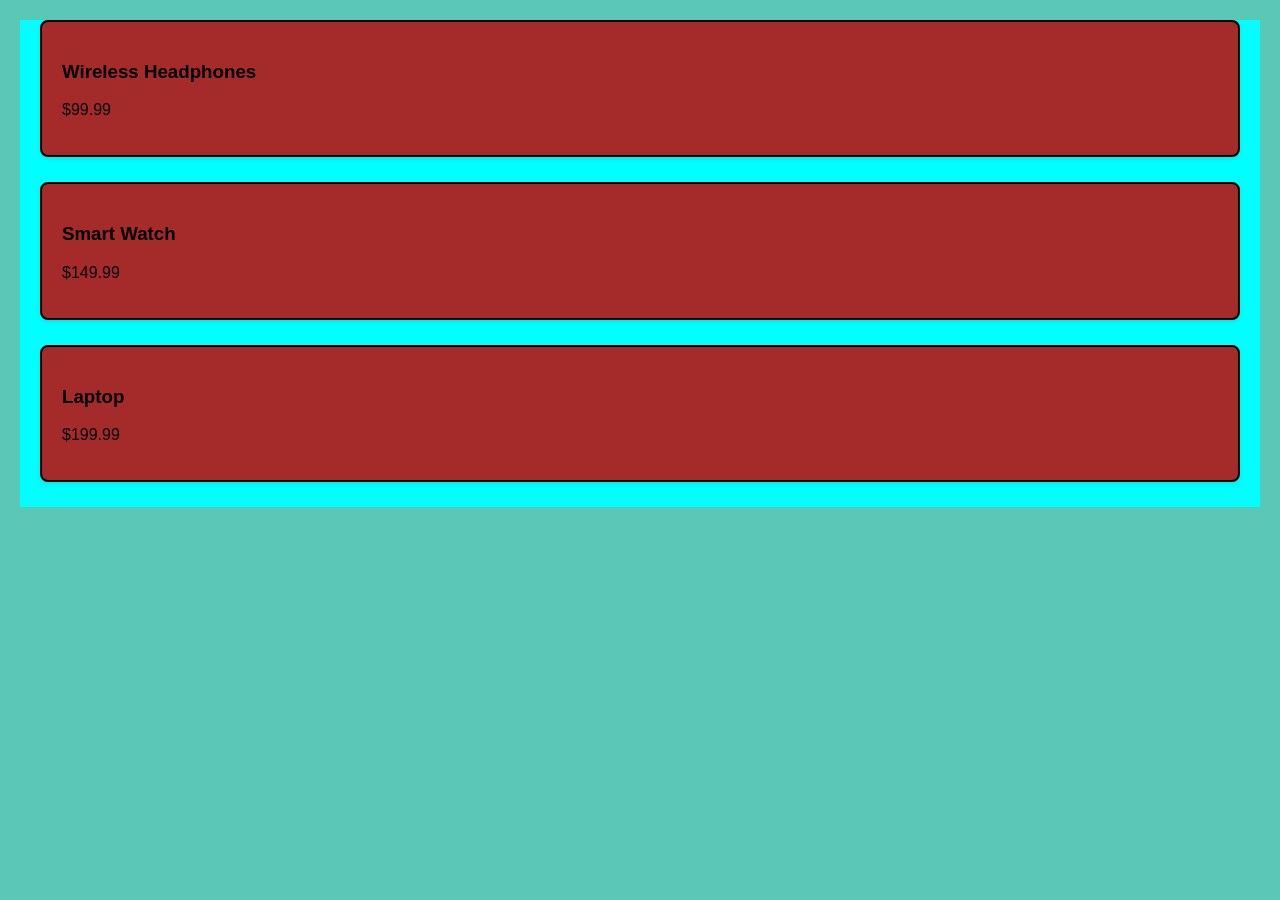
==== Module 2/index.html @ 410cfdbe "intro to js" ====
<!-- <!DOCTYPE html>
<html lang="en">
<head><meta charset="UTF-8"><title>Demo</title></head>
<body>
    <header><h1>Smart Cart</h1></header>
    <main>
        <article><h2>Product: Headphones</h2></article>
        <article><h2>Product: Watch</h2></article>
    </main>
    <footer>Copyright 2024</footer>
</body>
</html> -->

<!DOCTYPE html>
<html lang="en">
<head>
    <meta charset="UTF-8">
    <title>Smart Cart - Products</title>
    <link rel="stylesheet" href="style.css">
    <!-- <style>
        h1 {
            color: beige;
        }
    </style> -->
</head>
<body>
    <!-- <header>
        <nav>
            <a href="/home">Home</a>
            <a href="#">Products</a>
            <a href="#">Cart</a>
        </nav>
    </header> -->

    <main>
        <!-- <aside>
            <h2>Filters</h2>
            <p>Categories</p>
        </aside> -->
        
        <section class="section">
            <article>
                <h3>Wireless Headphones</h3>
                <p>$99.99</p>
            </article>
            <article>
                <h3>Smart Watch</h3>
                <p>$149.99</p>
            </article>
            <article>
                <h3>Laptop</h3>
                <p>$199.99</p>
            </article>
        </section>
    </main>

    <!-- <footer>
        <p>&copy; 2024 Smart Cart</p>
    </footer> -->

    <!-- <h1 style="color: rgb(96, 79, 54);">I am heading-1</h1> -->
    <!-- <h1>I am heading-1</h1>
    <h2>I am heading-2</h2>
    <h3>I am heading-3</h3>
    <h4>I am heading-4</h4>
    <h1>I am another heading-1</h1> -->

    <!-- <h3 class="backend">Kuldeep - Backend Development</h3>
    <h3 class="aiml">Kritarth - AIML</h3>
    <h3 class="agentic">Harold - Agentic AI</h3>
    <h3 class="frontend">Aman - Frontend Development</h3>
    <h3 class="aiml">Shelin - AIML</h3>
    <h3 class="backend">Deepak - Backend Development</h3>
    <h3 class="frontend">Sahil - Frontend Development</h3>
    <h3 class="backend" id="one">Reetu - Backend Development</h3> -->
</body>
</html>

<!-- CSS - Cascading Style Sheet -->
<!-- HTML, CSS, JS -->
<!-- HTML - Structure of the Website.
CSS - Decoration of the Website.
JavaScript - Interactivity or moving parts to the Website. -->

<!-- Type of CSS - 
1. External CSS
2. Internal CSS
3. Inline CSS  -->

<!-- Priority : Inline CSS > Interal CSS > External CSS -->

<!-- CSS Selectors - Element Selector, Class Selector, ID Selector -->

<!-- CSS Box Model -->
<!-- 
Content — the actual text or image inside
Padding — space between content and the border
Border — the edge around the padding
Margin — space outside the border, separating boxes -->

<!-- Positioning
Static — default, elements flow normally
Relative — positioned relative to its normal position
Absolute — positioned relative to the nearest positioned ancestor
Fixed — positioned relative to the viewport, doesn't scroll
Sticky — toggles between relative and fixed based on scroll position -->

<!-- CSS Grid - Two-Dimensional layout system for rows and columns simultaneously. -->
<!-- display : grid => activate grid on a container. -->
<!-- grid-template-columns - define column properties. -->
<!-- grid-template-rows - define row properties. -->
---- Module 2/style.css ----
body {
    font-family: Arial, sans-serif;
    margin: 0;
    padding: 20px;
    background-color: #5bc7b7;
}

/* Some changes in the CSS file. */

/* Header styling */
header {
    background-color: #ad6e45;
    color: white;
    padding: 20px;
}

.section {
    display: grid;
    grid-template-columns: 1fr;
    background-color: aqua;
    top: 100px;
    left: 100px;
}

/* Product cards */
article {
    background-color: brown;
    padding: 20px;
    margin-bottom: 25px;
    margin-left: 20px;
    margin-right: 20px;
    border-radius: 8px;
    /* border-color: black; */
    /* border-style: dashed; */
    border: 2px solid black;
    box-shadow: 0 2px 4px rgba(0,0,0,0.1);
    /* align-items: center; */
}

/* h3 {
    padding: 10px;
    margin: 10px;
    text-align: center;
    justify-content: center;
    align-items: center;
} */

/* p {
    text-align: center;
    margin-top: auto;
    justify-content: center;
    align-items: center;
} */

/* Form styling */
input, select {
    padding: 10px;
    margin: 5px 0;
    border: 1px solid #ddd;
    border-radius: 4px;
}

button {
    background-color: #27ae60;
    color: white;
    padding: 10px 20px;
    border: none;
    border-radius: 4px;
    cursor: pointer;
}

button:hover {
    background-color: #219150;
} 


/* Element Selectors  */
/* h1 {
    color: blueviolet;
}

h2 {
    color: aquamarine;
}

h3 {
    color: brown;
} */

/* Class Selector */
/* #one {
    color: teal;
}

.backend {
    color: bisque;
}

.frontend {
    color: blueviolet;
}

.aiml {
    color: brown;
}

.agentic {
    color: yellowgreen;
} */
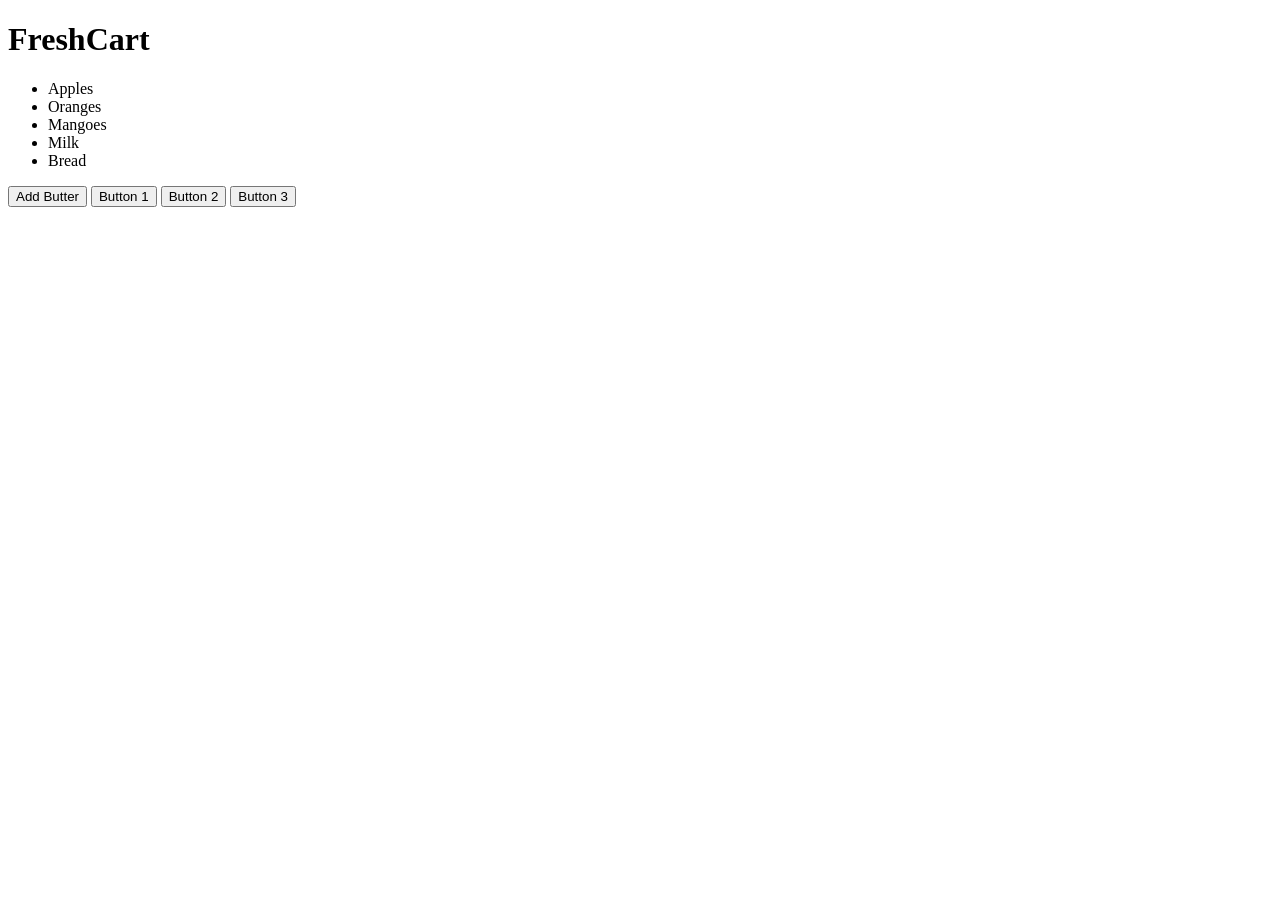
==== commit 7412aea3: "JS and DOM" ====
--- a/Module 2/index.html
+++ b/Module 2/index.html
@@ -1,111 +1,38 @@
-<!-- <!DOCTYPE html>
-<html lang="en">
-<head><meta charset="UTF-8"><title>Demo</title></head>
-<body>
-    <header><h1>Smart Cart</h1></header>
-    <main>
-        <article><h2>Product: Headphones</h2></article>
-        <article><h2>Product: Watch</h2></article>
-    </main>
-    <footer>Copyright 2024</footer>
-</body>
-</html> -->
+<!-- HTML writes the content. CSS makes it look good. But neither of them can react. If a user clicks a button, HTML does nothing. CSS does nothing. JavaScript is the only one listening. -->
+
+<!-- JavaScript - It's a programming language. -->
+<!-- Python, C/C++, Java  -->
+<!-- JavaScript - Language for browsers. 
+JavaScript Code runs inside a browser. -->
+
+<!-- JavaScript in the browser can read the page, change the page, and respond to the user actions. -->
+
+<!-- JavaScript runs inside the browser, it waits for the event to be triggered. Whenever any event gets triggered, it does the action. -->
+
+<!-- <script src="script.js"></script> -->
+<!-- This line tells the browser that when you run the HTML file, please fetch and run the script.js file as well. -->
+
 
 <!DOCTYPE html>
 <html lang="en">
 <head>
     <meta charset="UTF-8">
-    <title>Smart Cart - Products</title>
-    <link rel="stylesheet" href="style.css">
-    <!-- <style>
-        h1 {
-            color: beige;
-        }
-    </style> -->
+    <meta name="viewport" content="width=device-width, initial-scale=1.0">
+    <title>FreshCart</title>
 </head>
 <body>
-    <!-- <header>
-        <nav>
-            <a href="/home">Home</a>
-            <a href="#">Products</a>
-            <a href="#">Cart</a>
-        </nav>
-    </header> -->
-
-    <main>
-        <!-- <aside>
-            <h2>Filters</h2>
-            <p>Categories</p>
-        </aside> -->
-        
-        <section class="section">
-            <article>
-                <h3>Wireless Headphones</h3>
-                <p>$99.99</p>
-            </article>
-            <article>
-                <h3>Smart Watch</h3>
-                <p>$149.99</p>
-            </article>
-            <article>
-                <h3>Laptop</h3>
-                <p>$199.99</p>
-            </article>
-        </section>
-    </main>
-
-    <!-- <footer>
-        <p>&copy; 2024 Smart Cart</p>
-    </footer> -->
-
-    <!-- <h1 style="color: rgb(96, 79, 54);">I am heading-1</h1> -->
-    <!-- <h1>I am heading-1</h1>
-    <h2>I am heading-2</h2>
-    <h3>I am heading-3</h3>
-    <h4>I am heading-4</h4>
-    <h1>I am another heading-1</h1> -->
-
-    <!-- <h3 class="backend">Kuldeep - Backend Development</h3>
-    <h3 class="aiml">Kritarth - AIML</h3>
-    <h3 class="agentic">Harold - Agentic AI</h3>
-    <h3 class="frontend">Aman - Frontend Development</h3>
-    <h3 class="aiml">Shelin - AIML</h3>
-    <h3 class="backend">Deepak - Backend Development</h3>
-    <h3 class="frontend">Sahil - Frontend Development</h3>
-    <h3 class="backend" id="one">Reetu - Backend Development</h3> -->
+    <h1 id="store-name">FreshCart</h1>
+    <ul id="item-list">
+        <li class="item">Apples</li>
+        <li class="item">Oranges</li>
+        <li class="item">Mangoes</li>
+        <li class="item">Milk</li>
+        <li class="item">Bread</li>
+    </ul>
+    <button id="add-butter">Add Butter</button>
+    <button id="btn-1">Button 1</button>
+    <button id="btn-2">Button 2</button>
+    <button id="btn-3">Button 3</button>
+    <script src="script.js"></script> 
 </body>
-</html>
-
-<!-- CSS - Cascading Style Sheet -->
-<!-- HTML, CSS, JS -->
-<!-- HTML - Structure of the Website.
-CSS - Decoration of the Website.
-JavaScript - Interactivity or moving parts to the Website. -->
-
-<!-- Type of CSS - 
-1. External CSS
-2. Internal CSS
-3. Inline CSS  -->
-
-<!-- Priority : Inline CSS > Interal CSS > External CSS -->
-
-<!-- CSS Selectors - Element Selector, Class Selector, ID Selector -->
-
-<!-- CSS Box Model -->
-<!-- 
-Content — the actual text or image inside
-Padding — space between content and the border
-Border — the edge around the padding
-Margin — space outside the border, separating boxes -->
-
-<!-- Positioning
-Static — default, elements flow normally
-Relative — positioned relative to its normal position
-Absolute — positioned relative to the nearest positioned ancestor
-Fixed — positioned relative to the viewport, doesn't scroll
-Sticky — toggles between relative and fixed based on scroll position -->
-
-<!-- CSS Grid - Two-Dimensional layout system for rows and columns simultaneously. -->
-<!-- display : grid => activate grid on a container. -->
-<!-- grid-template-columns - define column properties. -->
-<!-- grid-template-rows - define row properties. -->+</html>
